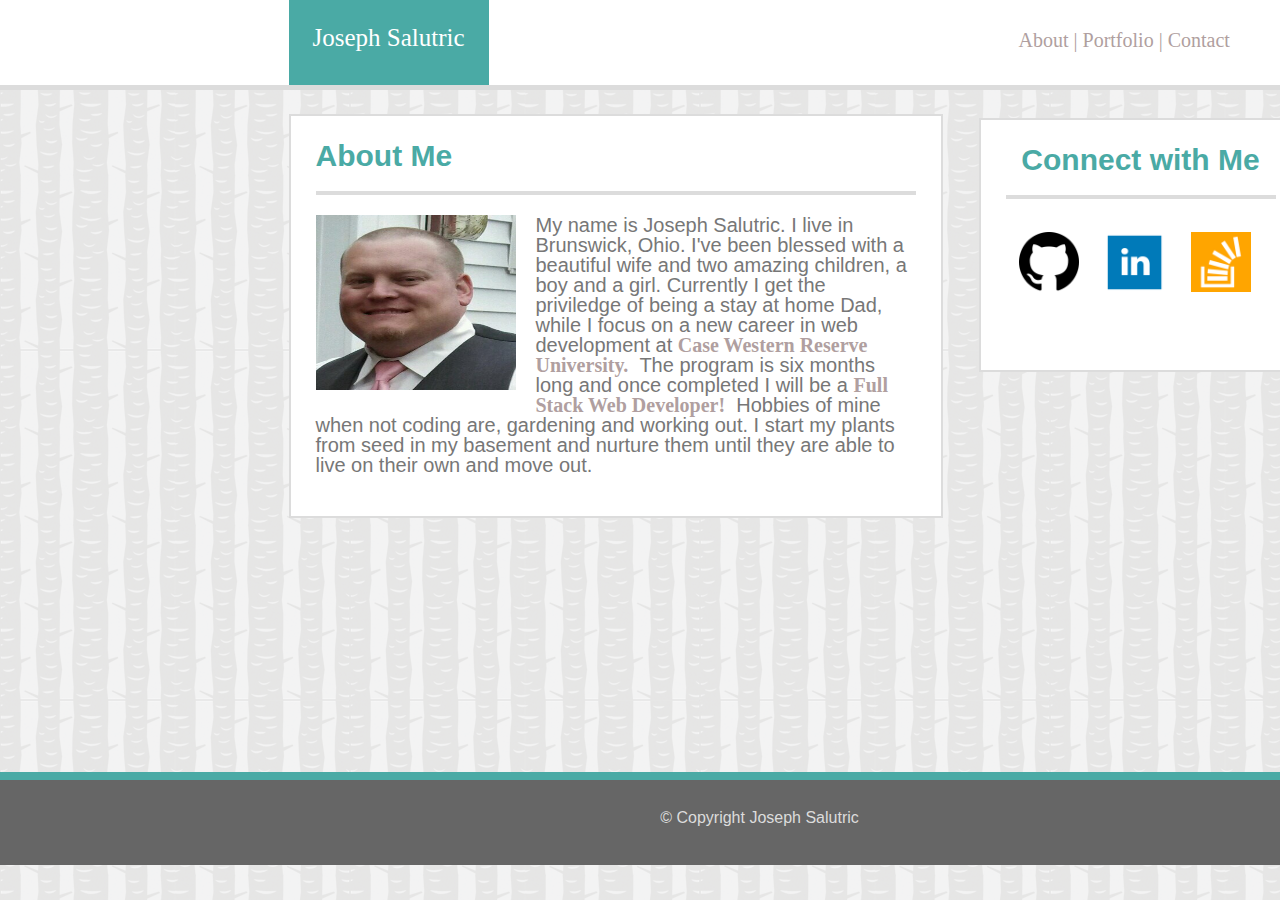
==== index.html @ 6b8ba846 "pushing content to github.io" ====
<!DOCTYPE html>
<html lang="en">
<meta charset="UTF-8">
<head>
	<title>Basic-Portfolio</title>

	<div id="header">
		Joseph Salutric
	</div>
		<link rel="stylesheet" type="text/css" href="assets/css/style.css">
		<link rel="stylesheet" type="text/css" href="assets/css/reset.css">

	<nav>
		<div class="nav">
			<a href="file:///C:/Users/Joseph%20Salutric/Basic-Portfolio/index.html">About |&nbsp;</a>
		</div>
		<div class="nav">
			<a href="file:///C:/Users/Joseph%20Salutric/Basic-Portfolio/portfolio.html">Portfolio | </a>
		</div>
		<div class="nav">
			<a href="file:///C:/Users/Joseph%20Salutric/Basic-Portfolio/contact.html">&nbsp;Contact</a>
		</div>
	</nav>
</head>

<body background="./assets/images/tree_bark.png"> 
	<div id="maincontent">
		<p style="color: #4aaaa5; font-weight:bold;">About Me</p>
			<hr class="hr" noshade="noshade" color="#dcdcdc">
			<div id="paragraph">
				<img src="./assets/images/joe.jpg"/ style="margin-right: 20px; margin-bottom: 20px;">
				<p>My name is Joseph Salutric.  I live in Brunswick, Ohio.  I've been blessed with a beautiful wife and two amazing children, a boy and a girl.  Currently I get the priviledge of being a stay at home Dad, while I focus on a new career in web development at <a href="https://codingbootcamp.case.edu/" style="font-weight: bold;"> Case Western Reserve University.</a> &nbsp;The program is six months long and once completed I will be a <a href="https://careerfoundry.com/en/blog/web-development/what-is-a-full-stack-web-developer/" style="font-weight: bold;">Full Stack Web Developer!</a> &nbsp;Hobbies of mine when not coding are, gardening and working out.  I start my plants from seed in my basement and nurture them until they are able to live on their own and move out.			
				</p>
			</div>

	</div>
	<div id="sidebar">Connect with Me
		<hr class="hr" noshade="" color="#dcdcdc">
		<a href="https://github.com/salutric8155" target="_blank"><img src="./assets/images/github.png"></a>
		<a href="https://www.linkedin.com/in/joe-salutric-5bb4b641" target="_blank"><img src="./assets/images/linkedin.png"></a>
		<a href="http://stackoverflow.com/users/7821829/salutric8155" target="_blank"><img src="./assets/images/stackoverflow.png"></a>
	</div>

	<div id="footer">
		<footer>
			© Copyright Joseph Salutric
		</footer>
	</div>
</body>
</html>
---- assets/css/style.css ----
html {text-align: center;	
}

* {margin: 0px auto
}


#header {background-color: #4aaaa5;
		display: block;
		position: absolute;
		float: left;
		left: 288.5px;
		top:0px;
		bottom: 0px;
		width: 200px;
		height: 60px;
		text-align: center;
		color: #ffffff;
		font-family: 'Georgia';
		font-size: 25px;
		padding-top: 25px;
	}

head {display: inline-block;
	 background-color: #ffffff;
	 position: relative;
	 height: 85px;
	width: 100%;
	border-bottom: solid #dcdcdc 5px
}


#sidebar {background-color: #ffffff; /**/
	position: relative;
	float: left;
	top:-400px;
	left: 978.5px; 
	width: 270px;
	height: 200px;
	color: #4aaaa5;
	font-size: 30px;
	font-family: 'Arial', 'Helvetica Neue', Helvetica, sans-serif;
	font-weight: bold;
	padding: 25px;
	border: solid #dcdcdc 2px;
}

#maincontent {background-color: #ffffff; /**/
	position: relative;
	clear: both;
	margin-top: 20px;
	margin-left: 288.5px; 
	width: 600px;
	height: 350px;
	font-size: 30px;
	font-family: 'Arial', 'Helvetica Neue', Helvetica, sans-serif;
	padding: 25px;
	border: solid #dcdcdc 2px;
}

#paragraph {font-family: 'Arial', 'Helvetica Neue', Helvetica, sans-serif;
			font: #777777;
			font-size: 20px;
}

p {color: #777777;
	text-align: left;
}

.hr{/*????color: #dcdcdc; why isn't my color applying here had to do in html*/
height: 2px;
margin-top: 20px;
margin-bottom: 20px;
}

img {width:200px;
height:175px;
float: left;
/*????margin-right: 10px; why isn't my margins workign here had to do in html
margin-bottom: 10px;*/
}

#sidebar img {height:60px;
			width: 60px;
			margin: 13px;
}

body {}

#footer {background-color: #666666;
	display: inline-block;
	position: relative;
	padding-top: 30px;
	border-top: solid #4aaaa5 8px;
	height: 55px;
	width: 1519px;/*????width 100% didnt work because body override it being 960 how would i override that*/
	text-align: center;
	clear: both;
	font-family: 'Arial', 'Helvetica Neue', Helvetica, sans-serif;
}

footer {color: #dcdcdc;
}

nav {float: right;
	display: block;
	position: absolute;
	top: 30px;
	left:1018.5px;
}

.nav {text-decoration:none;
	display: block;
	float: left;
}
/* unvisited link */
a:link {text-decoration:none;
	font-size: 20px;
	font-family: 'Georgia', Times, Times New Roman, serif;
    color: #b09fa0;
}

/* visited link */
a:visited {text-decoration: none;
    color: green;
}

/* mouse over link */
a:hover {text-decoration: none;
    color: blue;
}

/* selected link */
a:active {text-decoration: none;
    color: red;
}

.container {
	max-width:400px;
	width:100%;
	margin:0 auto;
	position:relative;
}

#contact input[type="text"], #contact input[type="email"], #contact input[type="tel"], #contact input[type="url"], #contact textarea, #contact button[type="submit"] { font:400 12px/16px "Open Sans", Helvetica, Arial, sans-serif; }

#contact {
	background:#F9F9F9;
	padding:25px;
	margin:50px 0;
}

#contact h3 {
	color: #F96;
	display: block;
	font-size: 30px;
	font-weight: 400;
}

#contact h4 {
	margin:5px 0 15px;
	display:block;
	font-size:13px;
}

fieldset {
	border: medium none !important;
	margin: 0 0 10px;
	min-width: 100%;
	padding: 0;
	width: 100%;
}

#contact input[type="text"], #contact input[type="email"], #contact input[type="tel"], #contact input[type="url"], #contact textarea {
	width:100%;
	border:1px solid #CCC;
	background:#FFF;
	margin:0 0 5px;
	padding:10px;
}

#contact input[type="text"]:hover, #contact input[type="email"]:hover, #contact input[type="tel"]:hover, #contact input[type="url"]:hover, #contact textarea:hover {
	-webkit-transition:border-color 0.3s ease-in-out;
	-moz-transition:border-color 0.3s ease-in-out;
	transition:border-color 0.3s ease-in-out;
	border:1px solid #AAA;
}

#contact textarea {
	height:100px;
	max-width:100%;
  resize:none;
}

#contact button[type="submit"] {
	cursor:pointer;
	width:100%;
	border:none;
	background:#0CF;
	color:#FFF;
	margin:0 0 5px;
	padding:10px;
	font-size:15px;
}

#contact button[type="submit"]:hover {
	background:#09C;
	-webkit-transition:background 0.3s ease-in-out;
	-moz-transition:background 0.3s ease-in-out;
	transition:background-color 0.3s ease-in-out;
}

#contact button[type="submit"]:active { box-shadow:inset 0 1px 3px rgba(0, 0, 0, 0.5); }

#contact input:focus, #contact textarea:focus {
	outline:0;
	border:1px solid #999;
}
::-webkit-input-placeholder {
 color:#888;
}
:-moz-placeholder {
 color:#888;
}
::-moz-placeholder {
 color:#888;
}
:-ms-input-placeholder {
 color:#888;
}
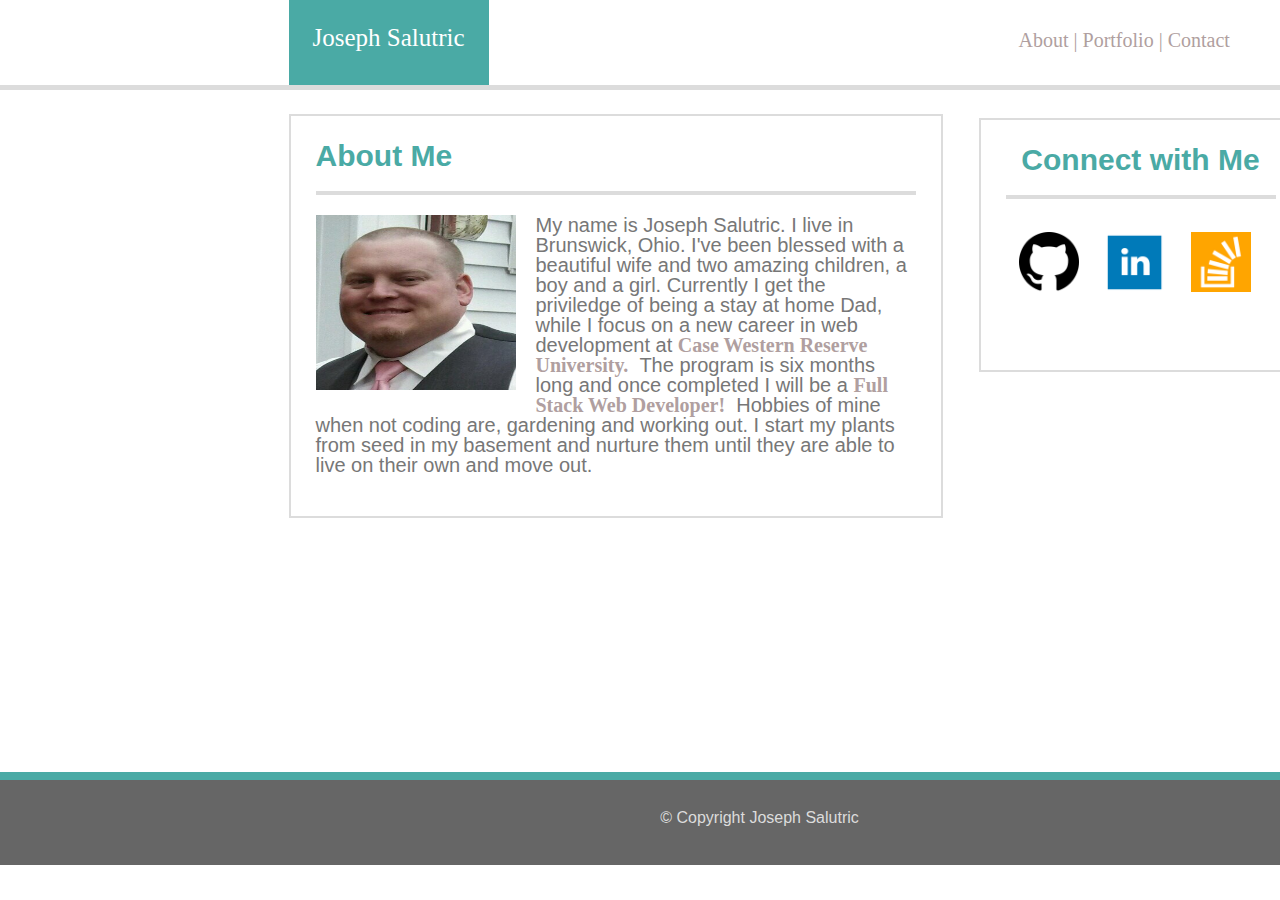
==== commit eac0ad94: "updating" ====
--- a/index.html
+++ b/index.html
@@ -9,21 +9,22 @@
 	</div>
 		<link rel="stylesheet" type="text/css" href="assets/css/style.css">
 		<link rel="stylesheet" type="text/css" href="assets/css/reset.css">
+		
 
 	<nav>
 		<div class="nav">
-			<a href="file:///C:/Users/Joseph%20Salutric/Basic-Portfolio/index.html">About |&nbsp;</a>
+			<a href="index.html">About |&nbsp;</a>
 		</div>
 		<div class="nav">
-			<a href="file:///C:/Users/Joseph%20Salutric/Basic-Portfolio/portfolio.html">Portfolio | </a>
+			<a href="portfolio.html">Portfolio | </a>
 		</div>
 		<div class="nav">
-			<a href="file:///C:/Users/Joseph%20Salutric/Basic-Portfolio/contact.html">&nbsp;Contact</a>
+			<a href="contact.html">&nbsp;Contact</a>
 		</div>
 	</nav>
 </head>
 
-<body background="./assets/images/tree_bark.png"> 
+<body > 
 	<div id="maincontent">
 		<p style="color: #4aaaa5; font-weight:bold;">About Me</p>
 			<hr class="hr" noshade="noshade" color="#dcdcdc">
